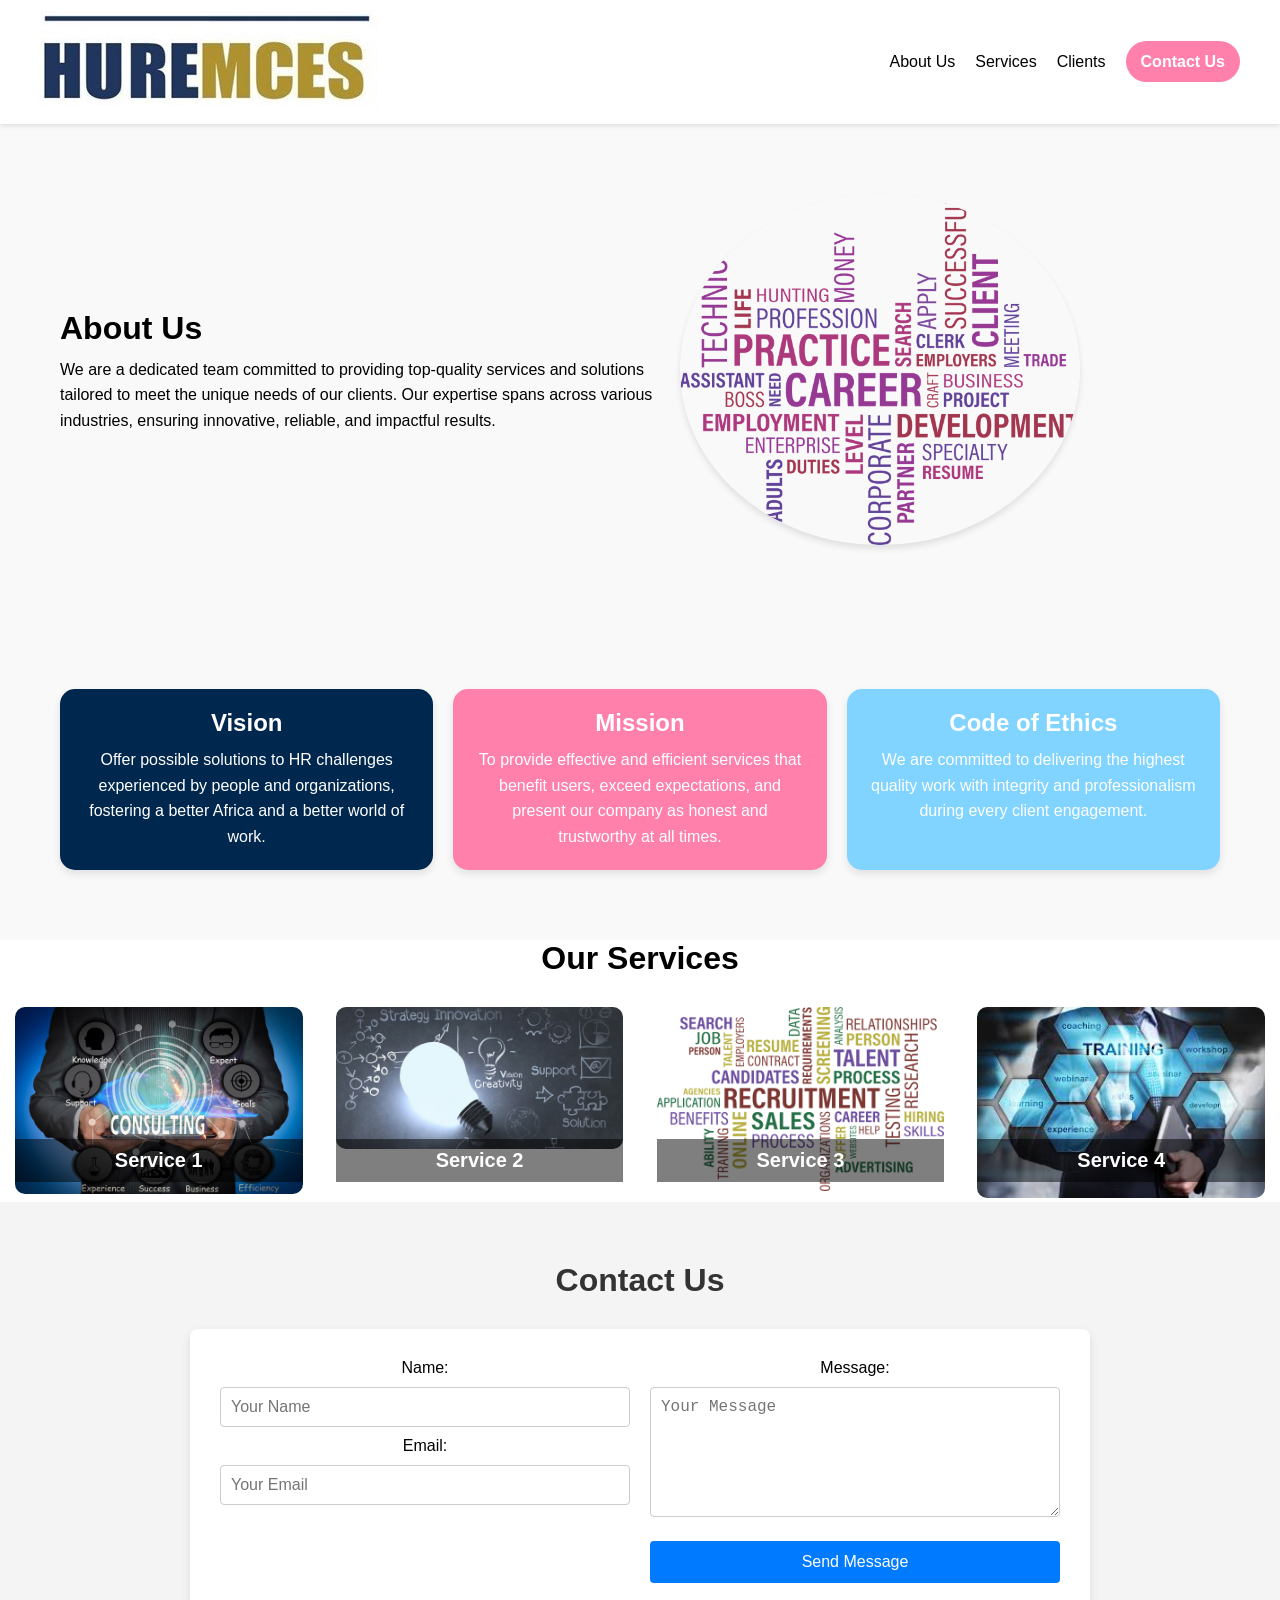
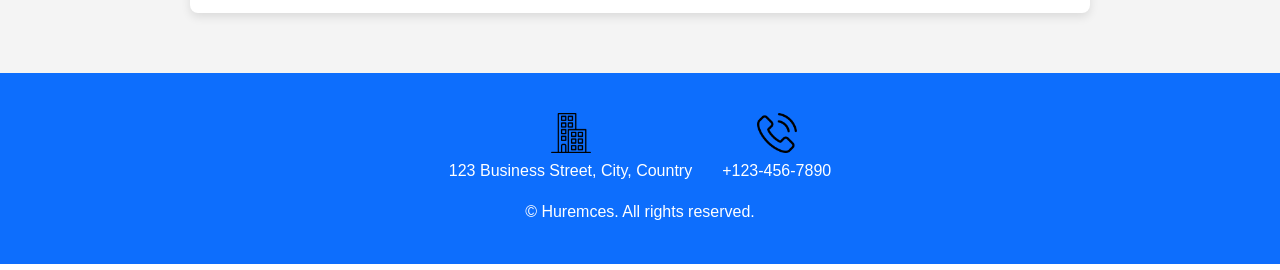
==== home.html @ 9d6f7f12 "initial commit" ====
<!DOCTYPE html>
<html lang="en">

<head>
	<meta charset="UTF-8">
	<meta name="viewport" content="width=device-width, initial-scale=1.0">
	<title>Responsive Navbar</title>
	<link rel="stylesheet" href="styles.css">
</head>

<body>
	<!-- Navigation Bar -->
	<nav class="navbar">
	<div class="navbar-container">
		<!-- Logo -->
		<img src="./assets/logo.jpg" alt="Company Logo"/>

		<!-- Hamburger Menu for Mobile -->
		<button class="hamburger" aria-label="Toggle Menu">
		<span></span>
		<span></span>
		<span></span>
		</button>

		<!-- Navigation Links -->
		<ul class="nav-links">
		<li><a href="#about">About Us</a></li>
		<li><a href="#services">Services</a></li>
		<li><a href="#clients">Clients</a></li>
		<li><a href="#contact-us" id="contact-btn" class="contact-btn">Contact Us</a></li>
		</ul>
	</div>
	</nav>

	<!-- Placeholder for Content -->
	<main>
	<section id="about" class="about-section">
		<div class="container">
			<div class="about-row">
				<!-- Left Column: Title and Description -->
				<div class="about-text">
				<h2>About Us</h2>
				<p>
					We are a dedicated team committed to providing top-quality services and solutions tailored to meet the
					unique needs of our clients. Our expertise spans across various industries, ensuring innovative, reliable,
					and impactful results.
				</p>
				</div>

				<!-- Right Column: Image -->
				<div class="about-image">
					<img src="assets/career-1342235_1280.png" alt="About Us" class="rounded-image">
				</div>
			</div>
		</div>
	</section>

	<section id="core-values" class="core-values-section">
		<div class="container">
			<div class="core-values-row">
				<!-- Vision Column -->
				<div class="core-value vision">
					<h3>Vision</h3>
					<p class="core-values-text">
						Offer possible solutions to HR challenges experienced by people and organizations, fostering a better Africa and a better world of work.
					</p>
				</div>

				<!-- Mission Column -->
				<div class="core-value mission">
				<h3>Mission</h3>
					<p class="core-values-text">
						To provide effective and efficient services that benefit users, exceed expectations, and present our company as honest and trustworthy at all times.
					</p>
				</div>

				<!-- Code of Ethics Column -->
				<div class="core-value ethics">
					<h3>Code of Ethics</h3>
					<p class="core-values-text">
						We are committed to delivering the highest quality work with integrity and professionalism during every client engagement.
					</p>
				</div>
			</div>
		</div>
	</section>

	<section id="services" class="services-section">
		<h1 class="services-header">Our Services</h1>
		<div class="services-list">
			<div class="service">
			<div class="service-image">
				<img src="assets/businessman-4661727_1280.jpg" alt="Service 1">
				<div class="service-text">
				<h3>Service 1</h3>
				</div>
			</div>
			</div>
			<div class="service">
			<div class="service-image">
				<img src="assets/science-1182713_1280.jpg" alt="Service 2">
				<div class="service-text">
				<h3>Service 2</h3>
				</div>
			</div>
			</div>
			<div class="service">
			<div class="service-image">
				<img src="assets/word-cloud-1758159_1280.png" alt="Service 3">
				<div class="service-text">
				<h3>Service 3</h3>
				</div>
			</div>
			</div>
			<div class="service">
			<div class="service-image">
				<img src="assets/management_training.jpg" alt="Service 4">
				<div class="service-text">
				<h3>Service 4</h3>
				</div>
			</div>
			</div>
		</div>
	</section>



	<section id="contact-us" class="contact-us-section">
		<div class="container">
			<h2 class="contact-header">Contact Us</h2>
			<div class="contact-form">
			<form action="#" method="post">
				<div class="form-row">
				<div class="form-column">
					<label for="name">Name:</label>
					<input type="text" id="name" name="name" placeholder="Your Name" required>

					<label for="email">Email:</label>
					<input type="email" id="email" name="email" placeholder="Your Email" required>
				</div>

				<div class="form-column">
					<label for="message">Message:</label>
					<textarea id="message" name="message" rows="6" placeholder="Your Message" required></textarea>

					<button type="submit" class="submit-button">Send Message</button>
				</div>
				</div>
			</form>
			</div>
		</div>
	</section>

	</main>

	<footer class="footer">
		<div class="container">
			<div class="footer-icons">
				<div class="footer-icon">
					<img src="assets/building.png" alt="Building Icon">
					<p class="footer-text">123 Business Street, City, Country</p>
				</div>
				<div class="footer-icon">
					<img src="assets/phone-call.png" alt="Telephone Icon">
					<p class="footer-text">+123-456-7890</p>
				</div>
			</div>
			<p>&copy; <span id="current-year"></span> Huremces. All rights reserved.</p>
		</div>
	</footer>

	<script src="script.js"></script>
</body>

</html>
---- styles.css ----
/* General Reset */
* {
  margin: 0;
  padding: 0;
  box-sizing: border-box;
}

body {
  font-family: Arial, sans-serif;
}

a {
  text-decoration: none;
  color: inherit;
}

/* Navbar Styles */
.navbar {
  background-color: white;
  color: black;
  padding: 10px 20px;
  position: sticky;
  top: 0;
  z-index: 1000;
  box-shadow: 0 2px 5px rgba(0, 0, 0, 0.1);
}

.navbar-container {
  display: flex;
  justify-content: space-between;
  align-items: center;
  max-width: 1200px;
  margin: 0 auto;
}

.logo {
  font-size: 1.5rem;
  font-weight: bold;
  color: black;
}

/* Hamburger Menu */
.hamburger {
  display: none;
  flex-direction: column;
  justify-content: center;
  gap: 5px;
  background: none;
  border: none;
  cursor: pointer;
}

.hamburger span {
  display: block;
  width: 25px;
  height: 3px;
  background-color: black;
  transition: transform 0.3s;
}

/* Navigation Links */
.nav-links {
  display: flex;
  gap: 20px;
  list-style: none;
}

.nav-links a {
  font-size: 1rem;
  color: black;
  transition: color 0.3s;
}

.nav-links a:hover {
  color: #ff80ab;
}

/* Contact Us Button */
.contact-btn {
  background-color: #ff80ab;
  color: white;
  padding: 12px 15px;
  border-radius: 25px;
  font-weight: bold;
  transition: background-color 0.3s, color 0.3s;
}

#contact-btn {
	color: white;
}

.contact-btn:hover {
  background-color: #ff4d88;
}

/* Mobile Styles */
@media screen and (max-width: 768px) {
  .hamburger {
    display: flex;
  }

  .nav-links {
    flex-direction: column;
    align-items: flex-start;
    background-color: white;
    position: absolute;
    top: 60px;
    right: 0;
    width: 100%;
    height: 0;
    overflow: hidden;
    transition: height 0.3s;
  }

  .nav-links a {
    padding: 10px;
    display: block;
    color: black;
  }

  .nav-links.open {
    height: auto;
    padding-bottom: 10px;
  }
}

/* General Styles */


.container {
  max-width: 1200px;
  margin: 0 auto;
  padding: 20px;
}

h2 {
  font-size: 2rem;
  margin-bottom: 10px;
  color: black;
}

p {
  font-size: 1rem;
  line-height: 1.6;
  color: black;
}

.core-values-text {
	color: white;
}
/* About Section Styles */
.about-section {
  padding: 50px 20px;
  background-color: #f9f9f9;
}

.about-row {
  display: flex;
  flex-wrap: wrap;
  gap: 20px;
  align-items: center;
}

/* Left Column */
.about-text {
  flex: 1;
  max-width: 600px;
}

/* Right Column: Image */
.about-image {
  flex: 1;
  max-width: 400px;
}

.rounded-image {
  width: 100%;
  height: auto;
  border-radius: 50%;
  object-fit: cover;
  box-shadow: 0 4px 6px rgba(0, 0, 0, 0.1);
}

/* Responsive Design */
@media screen and (max-width: 768px) {
  .about-row {
    flex-direction: column;
    text-align: center;
  }

  .about-text, .about-image {
    max-width: 100%;
  }
}

/* Core Values Section */
.core-values-section {
  padding: 50px 20px;
  background-color: #f9f9f9;
}

.core-values-row {
  display: flex;
  flex-wrap: wrap;
  gap: 20px;
  justify-content: space-between;
  align-items: stretch;
}

/* Individual Column Styling */
.core-value {
  flex: 1;
  padding: 20px;
  border-radius: 15px;
  color: white;
  text-align: center;
  transition: transform 0.3s, box-shadow 0.3s;
  box-shadow: 0 4px 8px rgba(0, 0, 0, 0.1);
}

/* Column Hover Effect */
.core-value:hover {
  transform: translateY(-10px);
  box-shadow: 0 8px 16px rgba(0, 0, 0, 0.2);
}

/* Color Themes */
.vision {
  background-color: #00274d; /* Dark Blue */
}

.mission {
  background-color: #ff80ab; /* Pink Hue */
}

.ethics {
  background-color: #80d4ff; /* Light Blue */
}

/* Headings and Paragraphs */
.core-value h3 {
  font-size: 1.5rem;
  margin-bottom: 10px;
}

.core-value p {
  font-size: 1rem;
  line-height: 1.6;
}

/* Responsive Design */
@media screen and (max-width: 768px) {
  .core-values-row {
    flex-direction: column;
  }
}

.services-section {
	margin: 0px 15px;
}

/* Services Header */
.services-header {
  text-align: center;
  font-weight: bold;
  font-size: 2rem; /* Adjust the size as needed */
  margin-bottom: 30px; /* Adds space between header and the list of services */
}

/* Services Section */
.services-list {
  display: flex;
  justify-content: space-between;
  flex-wrap: wrap;
  gap: 20px;
}

/* Individual Service */
.service {
  flex: 1;
  min-width: 200px; /* Adjust to control the minimum width of each service box */
  max-width: 23%; /* Ensure the service boxes fit evenly within the container */
  position: relative;
}

.service-image img {
  width: 100%;
  height: auto;
  border-radius: 10px;
  object-fit: cover;
}

.service-text {
  position: absolute;
  bottom: 20px;
  left: 0;
  right: 0;
  padding: 10px;
  text-align: center;
  background-color: rgba(0, 0, 0, 0.5); /* Semi-transparent background for text */
  color: white;
}

.service-text h3 {
  font-size: 1.25rem; /* Adjust size as needed */
  margin: 0;
}

/* Responsive Design */
@media screen and (max-width: 768px) {
  .services-list {
    flex-direction: column;
    align-items: center;
  }

  .service {
    max-width: 100%;
  }
}

/* Contact Us Section */
/* Contact Us Section */
.contact-us-section {
  padding: 40px 20px;
  background-color: #f4f4f4;
  text-align: center;
}

.contact-header {
  font-weight: bold;
  font-size: 2rem;
  margin-bottom: 30px;
  color: #333;
}

/* Contact Form Layout */
.contact-form {
  max-width: 900px;
  margin: 0 auto;
  background-color: #fff;
  padding: 30px;
  border-radius: 8px;
  box-shadow: 0 4px 10px rgba(0, 0, 0, 0.1);
}

.form-row {
  display: flex;
  justify-content: space-between;
  gap: 20px;
}

.form-column {
  flex: 1;
  min-width: 200px;
}

/* Input and Textarea Styling */
input[type="text"],
input[type="email"],
textarea {
  width: 100%;
  padding: 10px;
  margin: 10px 0;
  border: 1px solid #ccc;
  border-radius: 4px;
  font-size: 1rem;
}

textarea {
  resize: vertical;
}

input[type="text"]:focus,
input[type="email"]:focus,
textarea:focus {
  border-color: #007bff;
  outline: none;
}

/* Submit Button Styling */
.submit-button {
  width: 100%;
  padding: 12px;
  background-color: #007bff;
  color: white;
  border: none;
  border-radius: 4px;
  font-size: 1rem;
  cursor: pointer;
  margin-top: 10px;
}

.submit-button:hover {
  background-color: #0056b3;
}

/* Responsive Design */
@media (max-width: 768px) {
  .form-row {
    flex-direction: column;
    gap: 20px;
  }
}

/* Footer Section */
.footer {
  padding: 20px 0;
  background-color: #0d6efd; /* Light blue hue */
  text-align: center;
  color: white;
}

.footer-icons {
  display: flex;
  justify-content: center;
  gap: 30px;
  margin-bottom: 15px;
}

.footer-icon {
  display: flex;
  flex-direction: column;
  align-items: center;
}

.footer-icon img {
  width: 40px;
  height: 40px;
  margin-bottom: 5px;
}

.footer-icon p {
  font-size: 1rem;
  margin: 0;
}

footer p {
  font-size: 1rem;
  color: white ;
}

/* Responsive Design */
@media screen and (max-width: 768px) {
  .footer-icons {
    flex-direction: column;
    align-items: center;
  }
}
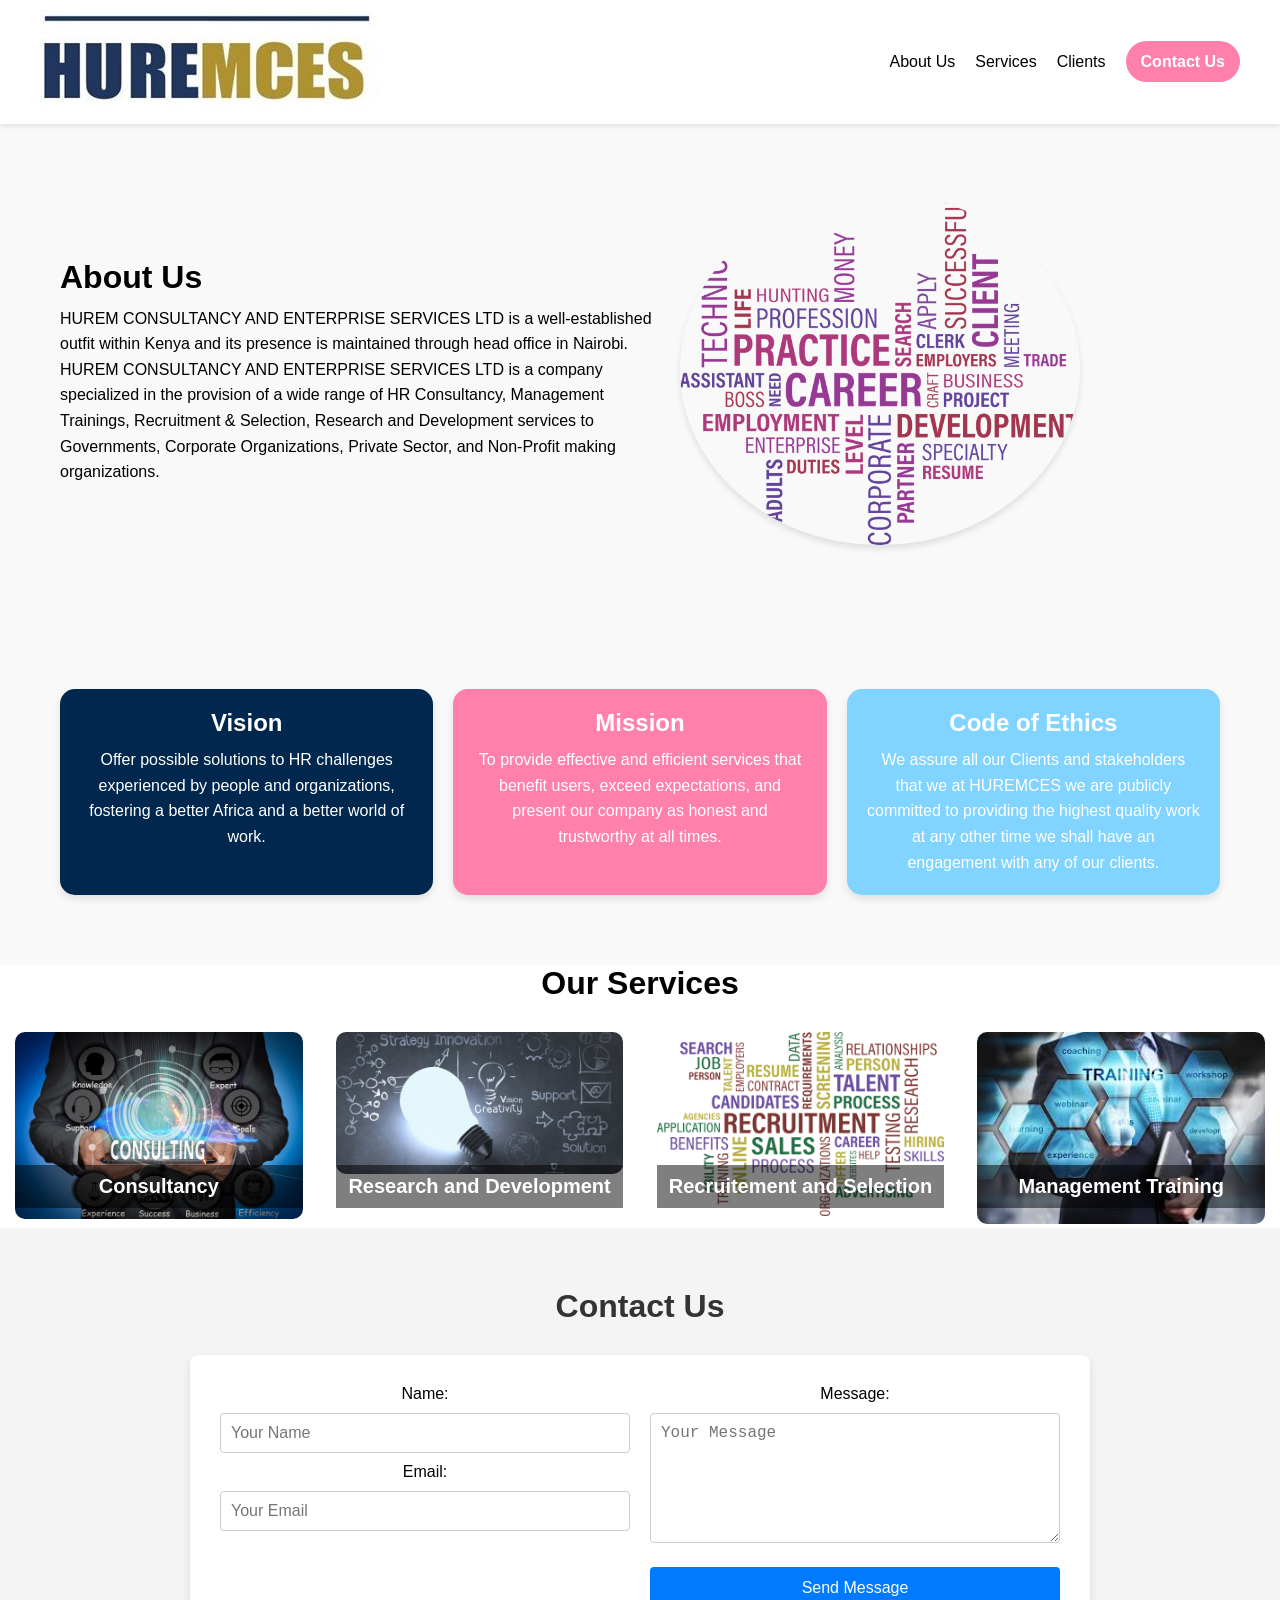
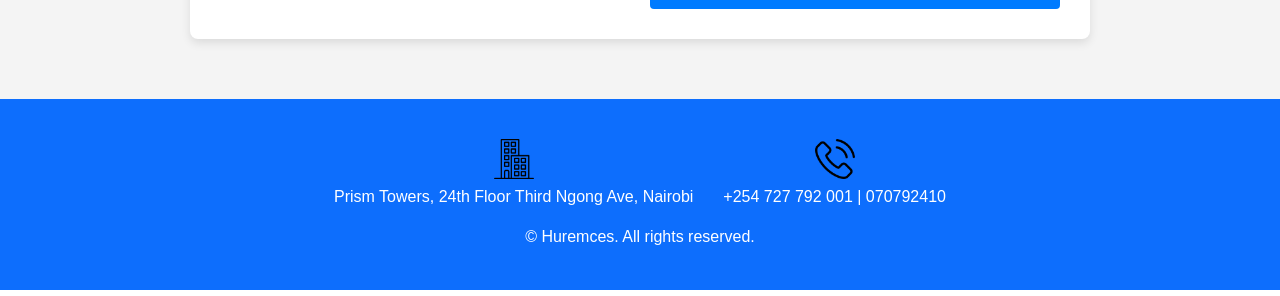
==== commit be8090f5: "Updated text" ====
--- a/home.html
+++ b/home.html
@@ -41,9 +41,11 @@
 				<div class="about-text">
 				<h2>About Us</h2>
 				<p>
-					We are a dedicated team committed to providing top-quality services and solutions tailored to meet the
-					unique needs of our clients. Our expertise spans across various industries, ensuring innovative, reliable,
-					and impactful results.
+					HUREM CONSULTANCY AND ENTERPRISE SERVICES LTD is a well-established outfit within Kenya
+					and its presence is maintained through head office in Nairobi. HUREM CONSULTANCY AND
+					ENTERPRISE SERVICES LTD is a company specialized in the provision of a wide range of HR
+					Consultancy, Management Trainings, Recruitment & Selection, Research and Development services
+					to Governments, Corporate Organizations, Private Sector, and Non-Profit making organizations.
 				</p>
 				</div>
 
@@ -78,8 +80,7 @@
 				<div class="core-value ethics">
 					<h3>Code of Ethics</h3>
 					<p class="core-values-text">
-						We are committed to delivering the highest quality work with integrity and professionalism during every client engagement.
-					</p>
+We assure all our Clients and stakeholders that we at HUREMCES we are publicly committed to providing the highest quality work at any other time we shall have an engagement with any of our clients.					</p>
 				</div>
 			</div>
 		</div>
@@ -90,33 +91,33 @@
 		<div class="services-list">
 			<div class="service">
 			<div class="service-image">
-				<img src="assets/businessman-4661727_1280.jpg" alt="Service 1">
+				<img src="assets/businessman-4661727_1280.jpg" alt="consultancy">
 				<div class="service-text">
-				<h3>Service 1</h3>
+				<h3>Consultancy</h3>
 				</div>
 			</div>
 			</div>
 			<div class="service">
 			<div class="service-image">
-				<img src="assets/science-1182713_1280.jpg" alt="Service 2">
+				<img src="assets/science-1182713_1280.jpg" alt="research_and_development">
 				<div class="service-text">
-				<h3>Service 2</h3>
+				<h3>Research and Development</h3>
 				</div>
 			</div>
 			</div>
 			<div class="service">
 			<div class="service-image">
-				<img src="assets/word-cloud-1758159_1280.png" alt="Service 3">
+				<img src="assets/word-cloud-1758159_1280.png" alt="recruitement_and_selection">
 				<div class="service-text">
-				<h3>Service 3</h3>
+				<h3>Recruitement and Selection</h3>
 				</div>
 			</div>
 			</div>
 			<div class="service">
 			<div class="service-image">
-				<img src="assets/management_training.jpg" alt="Service 4">
+				<img src="assets/management_training.jpg" alt="management_training">
 				<div class="service-text">
-				<h3>Service 4</h3>
+				<h3>Management Training</h3>
 				</div>
 			</div>
 			</div>
@@ -158,11 +159,11 @@
 			<div class="footer-icons">
 				<div class="footer-icon">
 					<img src="assets/building.png" alt="Building Icon">
-					<p class="footer-text">123 Business Street, City, Country</p>
+					<p class="footer-text">Prism Towers, 24th Floor Third Ngong Ave, Nairobi</p>
 				</div>
 				<div class="footer-icon">
 					<img src="assets/phone-call.png" alt="Telephone Icon">
-					<p class="footer-text">+123-456-7890</p>
+					<p class="footer-text">+254 727 792 001 | 070792410</p>
 				</div>
 			</div>
 			<p>&copy; <span id="current-year"></span> Huremces. All rights reserved.</p>
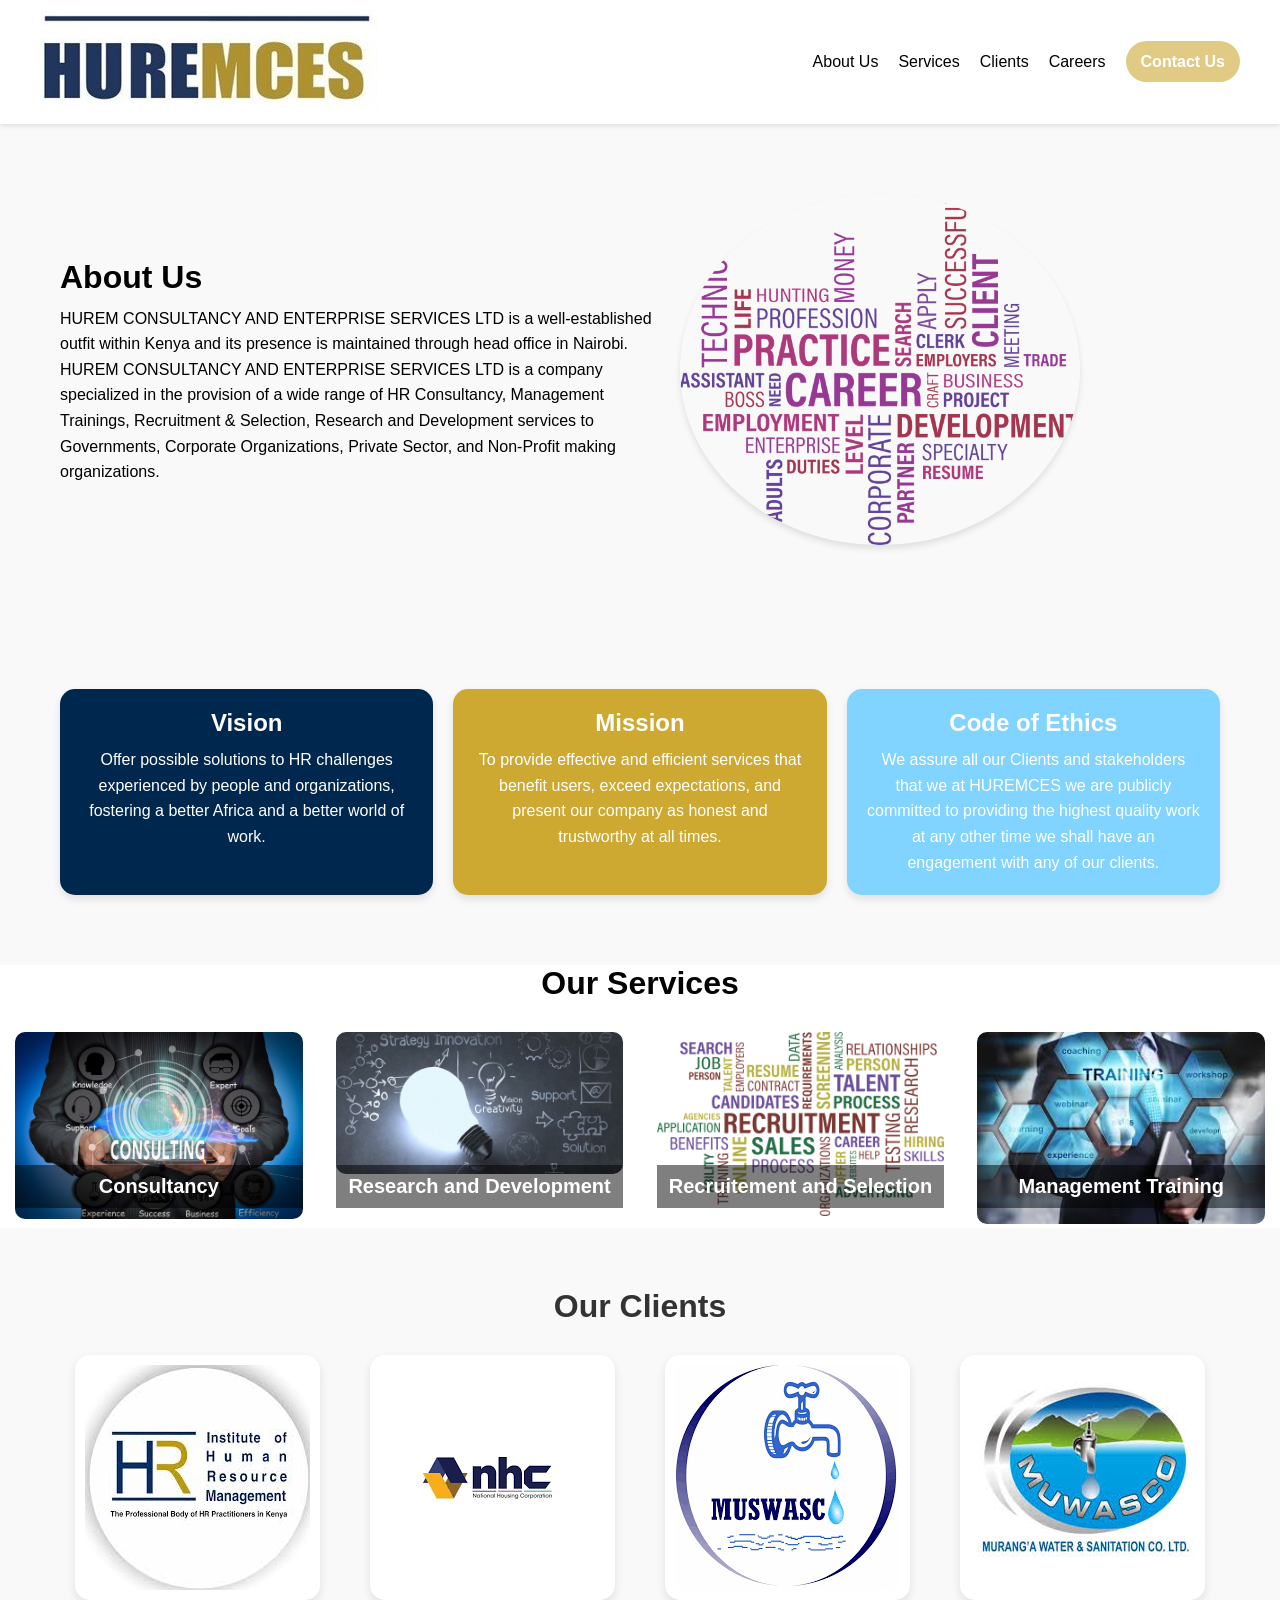
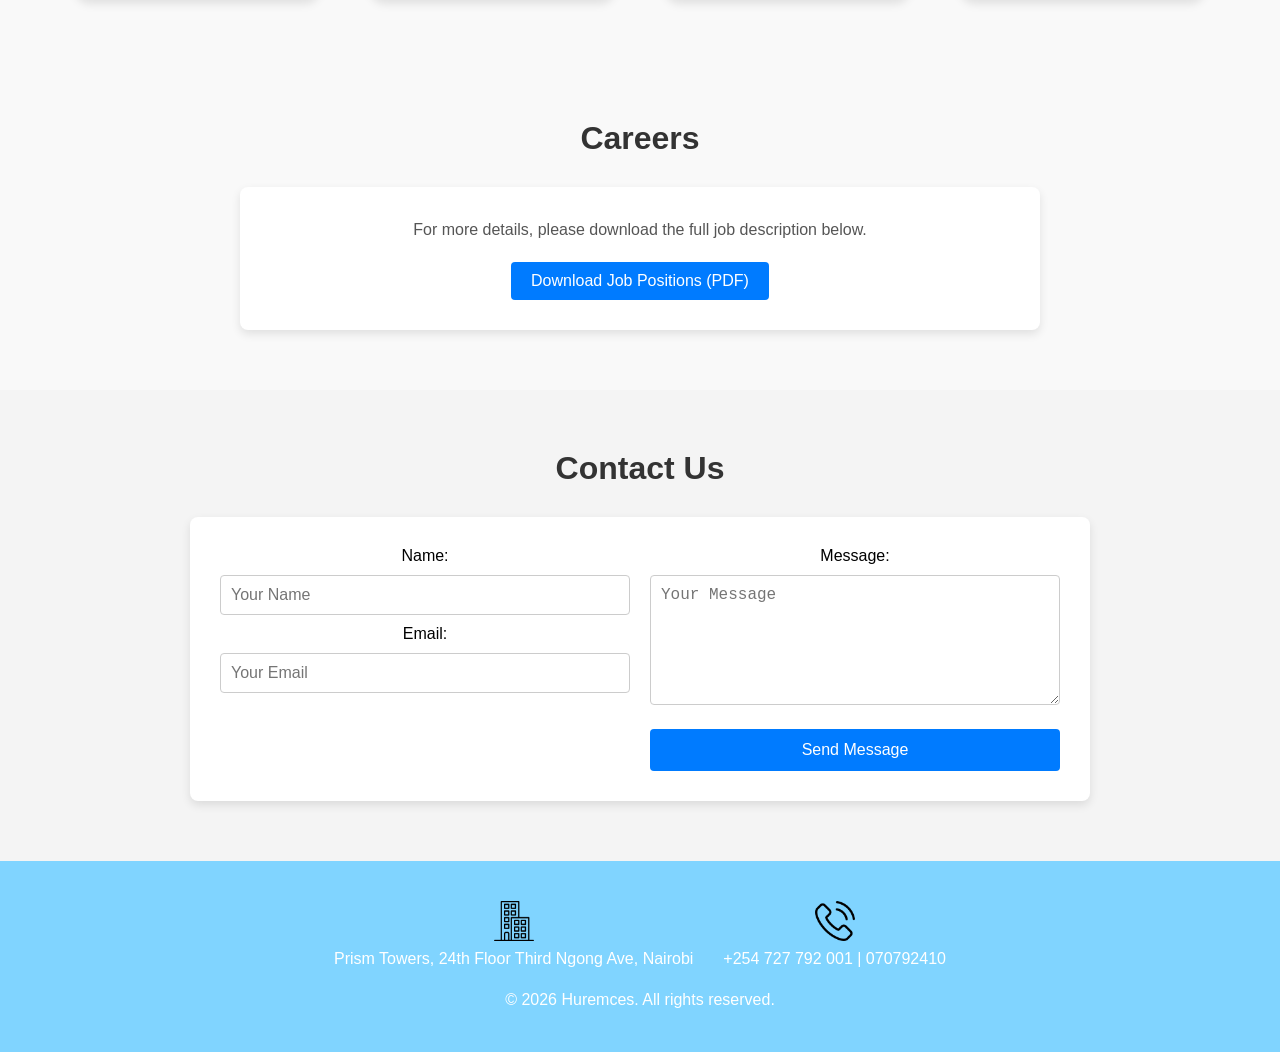
==== commit 52f5c5ce: "page updates" ====
--- a/home.html
+++ b/home.html
@@ -11,25 +11,26 @@
 <body>
 	<!-- Navigation Bar -->
 	<nav class="navbar">
-	<div class="navbar-container">
-		<!-- Logo -->
-		<img src="./assets/logo.jpg" alt="Company Logo"/>
-
-		<!-- Hamburger Menu for Mobile -->
-		<button class="hamburger" aria-label="Toggle Menu">
-		<span></span>
-		<span></span>
-		<span></span>
-		</button>
-
-		<!-- Navigation Links -->
-		<ul class="nav-links">
-		<li><a href="#about">About Us</a></li>
-		<li><a href="#services">Services</a></li>
-		<li><a href="#clients">Clients</a></li>
-		<li><a href="#contact-us" id="contact-btn" class="contact-btn">Contact Us</a></li>
-		</ul>
-	</div>
+		<div class="navbar-container">
+			<!-- Logo -->
+			<img src="./assets/logo.jpg" alt="Company Logo"/>
+
+			<!-- Hamburger Menu for Mobile -->
+			<button class="hamburger" aria-label="Toggle Menu">
+				<span></span>
+				<span></span>
+				<span></span>
+			</button>
+
+			<!-- Navigation Links -->
+			<ul class="nav-links">
+				<li><a href="#about">About Us</a></li>
+				<li><a href="#services">Services</a></li>
+				<li><a href="#clients">Clients</a></li>
+				<li><a href="#careers">Careers</a></li>
+				<li><a href="#contact-us" id="contact-btn" class="contact-btn">Contact Us</a></li>
+			</ul>
+		</div>
 	</nav>
 
 	<!-- Placeholder for Content -->
@@ -80,7 +81,7 @@
 				<div class="core-value ethics">
 					<h3>Code of Ethics</h3>
 					<p class="core-values-text">
-We assure all our Clients and stakeholders that we at HUREMCES we are publicly committed to providing the highest quality work at any other time we shall have an engagement with any of our clients.					</p>
+					We assure all our Clients and stakeholders that we at HUREMCES we are publicly committed to providing the highest quality work at any other time we shall have an engagement with any of our clients.					</p>
 				</div>
 			</div>
 		</div>
@@ -124,7 +125,39 @@
 		</div>
 	</section>
 
-
+	<section id="clients" class="clients-section">
+		<div class="container">
+		<h2 class="clients-header">Our Clients</h2>
+			<div class="clients-grid">
+				<div class="client">
+					<img src="assets/ihrm.jpg" alt="institute_of_human_resource">
+				</div>
+				<div class="client">
+					<img src="assets/housing.png" alt="national_housing">
+				</div>
+				<div class="client">
+					<img src="assets/muranga_south_water.png" alt="muranga_south_water">
+				</div>
+				<div class="client">
+					<img src="assets/muranga_water.jpg" alt="muranga_water">
+				</div>
+			</div>
+		</div>
+	</section>
+
+	<section id="careers" class="careers-section">
+		<div class="container">
+			<h2 class="careers-header">Careers</h2>
+			<div class="job-advertisement">
+				<p>
+					For more details, please download the full job description below.
+				</p>
+				<a href="assets/JOB_ADVERTS.pdf" class="download-link" download>
+					Download Job Positions (PDF)
+				</a>
+			</div>
+		</div>
+	</section>
 
 	<section id="contact-us" class="contact-us-section">
 		<div class="container">
@@ -143,7 +176,6 @@
 				<div class="form-column">
 					<label for="message">Message:</label>
 					<textarea id="message" name="message" rows="6" placeholder="Your Message" required></textarea>
-
 					<button type="submit" class="submit-button">Send Message</button>
 				</div>
 				</div>
@@ -171,6 +203,7 @@
 	</footer>
 
 	<script src="script.js"></script>
+
 </body>
 
 </html>
--- a/styles.css
+++ b/styles.css
@@ -72,12 +72,12 @@
 }
 
 .nav-links a:hover {
-  color: #ff80ab;
+  color:  #d2b246;
 }
 
 /* Contact Us Button */
 .contact-btn {
-  background-color: #ff80ab;
+  background-color:  #e1cb84;
   color: white;
   padding: 12px 15px;
   border-radius: 25px;
@@ -90,7 +90,7 @@
 }
 
 .contact-btn:hover {
-  background-color: #ff4d88;
+  background-color:  #cda932;
 }
 
 /* Mobile Styles */
@@ -230,7 +230,7 @@
 }
 
 .mission {
-  background-color: #ff80ab; /* Pink Hue */
+  background-color: #cda932; /* Pink Hue */
 }
 
 .ethics {
@@ -402,10 +402,116 @@
   }
 }
 
+/* Careers Section */
+.careers-section {
+  padding: 40px 20px;
+  background-color: #f9f9f9;
+  text-align: center;
+}
+
+.careers-header {
+  font-size: 2rem;
+  font-weight: bold;
+  margin-bottom: 30px;
+  color: #333;
+}
+
+.job-advertisement {
+  background-color: #fff;
+  padding: 30px;
+  border-radius: 8px;
+  box-shadow: 0 4px 10px rgba(0, 0, 0, 0.1);
+  text-align: center;
+  max-width: 800px;
+  margin: 0 auto;
+}
+
+.job-advertisement h3 {
+  font-size: 1.5rem;
+  color: #007bff;
+  margin-bottom: 15px;
+}
+
+.job-advertisement p {
+  font-size: 1rem;
+  line-height: 1.6;
+  color: #555;
+}
+
+.job-advertisement ul {
+  margin: 10px 0;
+  padding-left: 20px;
+}
+
+.job-advertisement ul li {
+  margin: 5px 0;
+}
+
+.download-link {
+  display: inline-block;
+  margin-top: 20px;
+  padding: 10px 20px;
+  background-color: #007bff;
+  color: white;
+  text-decoration: none;
+  border-radius: 4px;
+  font-size: 1rem;
+}
+
+.download-link:hover {
+  background-color: #0056b3;
+}
+
+/* Clients Section */
+.clients-section {
+  padding: 40px 20px;
+  background-color: #f9f9f9;
+  text-align: center;
+}
+
+.clients-header {
+  font-size: 2rem;
+  font-weight: bold;
+  margin-bottom: 30px;
+  color: #333;
+}
+
+/* Grid for Clients */
+.clients-grid {
+  display: grid;
+  grid-template-columns: repeat(4, 1fr);
+  gap: 20px;
+  align-items: center;
+  justify-items: center;
+}
+
+/* Individual Client Cards */
+.client {
+  background-color: #fff;
+  border-radius: 15px;
+  padding: 10px;
+  box-shadow: 0 4px 10px rgba(0, 0, 0, 0.1);
+  transition: transform 0.3s ease, box-shadow 0.3s ease;
+}
+
+.client:hover {
+  transform: translateY(-5px);
+  box-shadow: 0 6px 15px rgba(0, 0, 0, 0.2);
+}
+
+.client img {
+  max-height: 250px;
+  width: auto;
+  border-radius: 10px;
+  display: block;
+  margin: 0 auto;
+}
+
+
 /* Footer Section */
 .footer {
   padding: 20px 0;
-  background-color: #0d6efd; /* Light blue hue */
+  background-color: #80d4ff; /* Light blue hue */
   text-align: center;
   color: white;
 }
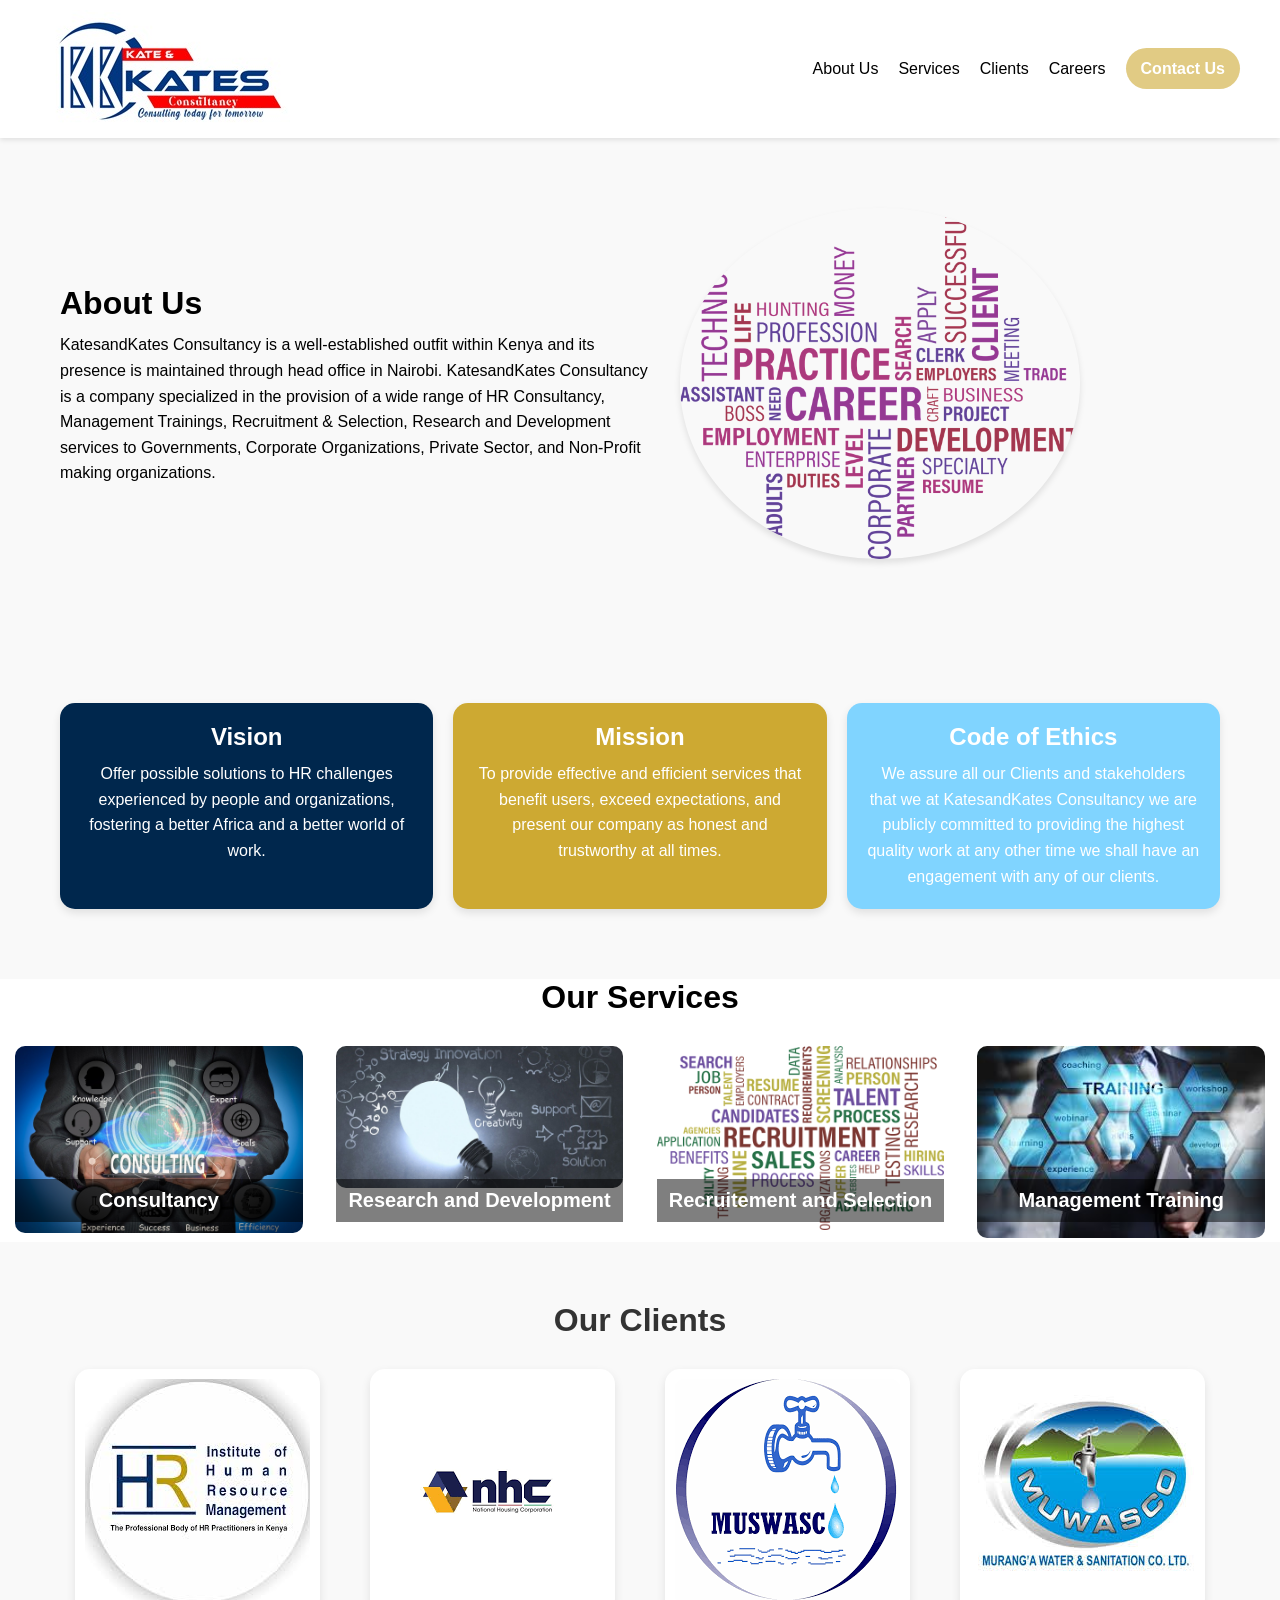
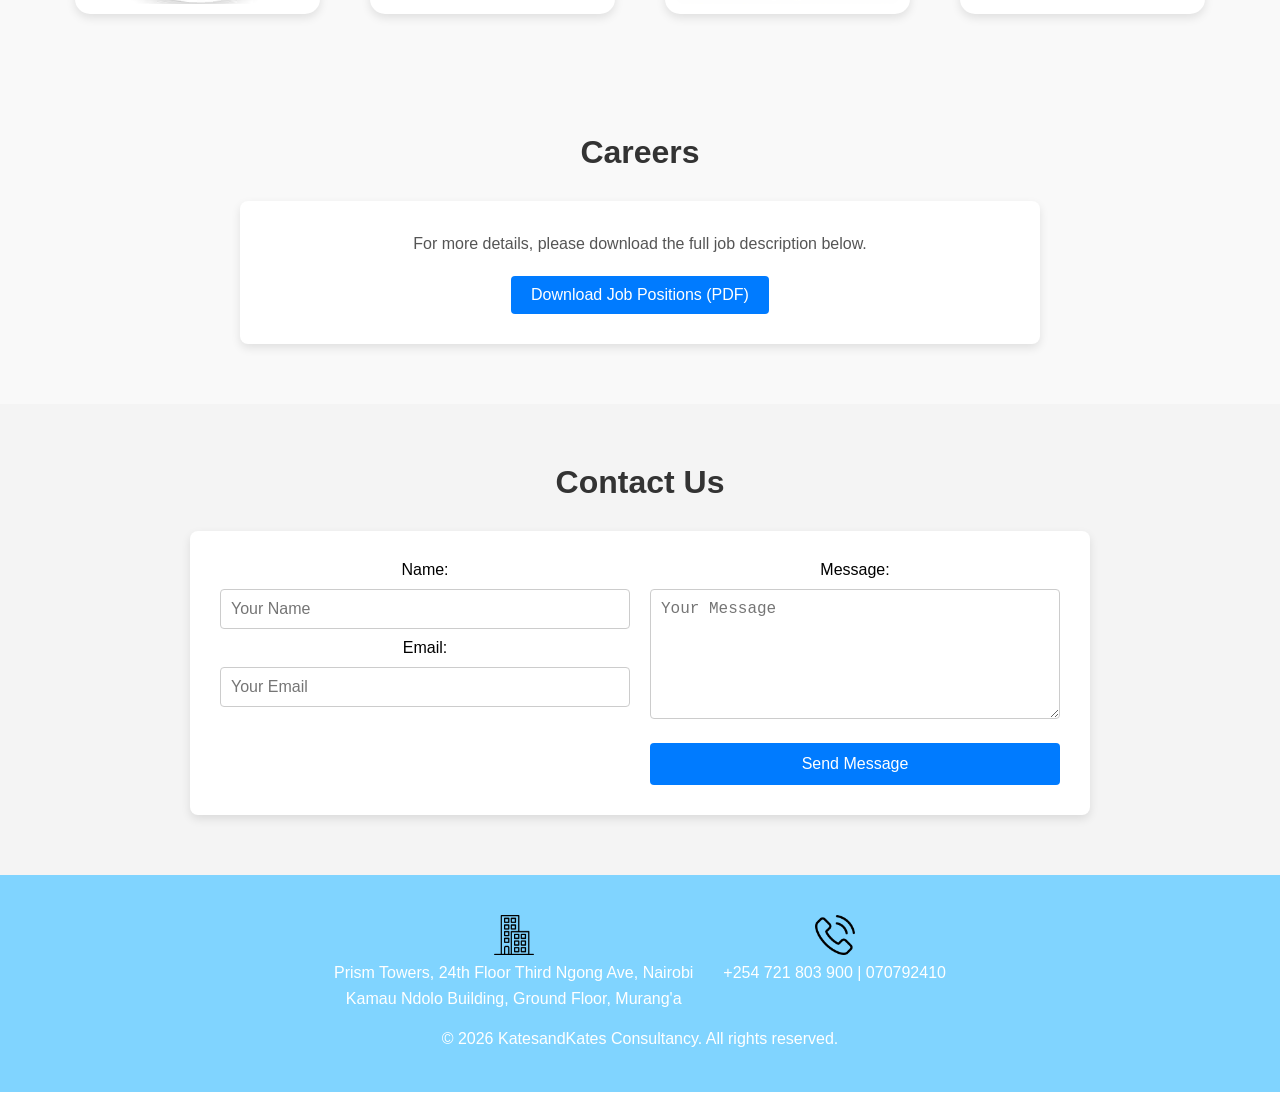
==== commit 7a20a8c8: "site updates" ====
--- a/home.html
+++ b/home.html
@@ -4,8 +4,9 @@
 <head>
 	<meta charset="UTF-8">
 	<meta name="viewport" content="width=device-width, initial-scale=1.0">
-	<title>Responsive Navbar</title>
-	<link rel="stylesheet" href="styles.css">
+	<title>KatesandKatesConsultancy</title>
+	<link rel="icon" type="image/x-icon" href="/assets/katesandkatesconsultancy.ico">
+	<link rel="stylesheet" href="./styles.css">
 </head>
 
 <body>
@@ -13,7 +14,7 @@
 	<nav class="navbar">
 		<div class="navbar-container">
 			<!-- Logo -->
-			<img src="./assets/logo.jpg" alt="Company Logo"/>
+			<img src="./assets/katesandkatesconsultancy.jpg" alt="Company Logo"/>
 
 			<!-- Hamburger Menu for Mobile -->
 			<button class="hamburger" aria-label="Toggle Menu">
@@ -42,9 +43,8 @@
 				<div class="about-text">
 				<h2>About Us</h2>
 				<p>
-					HUREM CONSULTANCY AND ENTERPRISE SERVICES LTD is a well-established outfit within Kenya
-					and its presence is maintained through head office in Nairobi. HUREM CONSULTANCY AND
-					ENTERPRISE SERVICES LTD is a company specialized in the provision of a wide range of HR
+					KatesandKates Consultancy is a well-established outfit within Kenya
+					and its presence is maintained through head office in Nairobi. KatesandKates Consultancy is a company specialized in the provision of a wide range of HR
 					Consultancy, Management Trainings, Recruitment & Selection, Research and Development services
 					to Governments, Corporate Organizations, Private Sector, and Non-Profit making organizations.
 				</p>
@@ -81,7 +81,7 @@
 				<div class="core-value ethics">
 					<h3>Code of Ethics</h3>
 					<p class="core-values-text">
-					We assure all our Clients and stakeholders that we at HUREMCES we are publicly committed to providing the highest quality work at any other time we shall have an engagement with any of our clients.					</p>
+					We assure all our Clients and stakeholders that we at KatesandKates Consultancy we are publicly committed to providing the highest quality work at any other time we shall have an engagement with any of our clients.					</p>
 				</div>
 			</div>
 		</div>
@@ -191,14 +191,18 @@
 			<div class="footer-icons">
 				<div class="footer-icon">
 					<img src="assets/building.png" alt="Building Icon">
-					<p class="footer-text">Prism Towers, 24th Floor Third Ngong Ave, Nairobi</p>
+					<div>
+						<p class="footer-text">Prism Towers, 24th Floor Third Ngong Ave, Nairobi</p>
+						<p class="footer-text">Kamau Ndolo Building, Ground Floor, Murang'a</p>
+					</div>
+
 				</div>
 				<div class="footer-icon">
 					<img src="assets/phone-call.png" alt="Telephone Icon">
-					<p class="footer-text">+254 727 792 001 | 070792410</p>
-				</div>
-			</div>
-			<p>&copy; <span id="current-year"></span> Huremces. All rights reserved.</p>
+					<p class="footer-text">+254 721 803 900 | 070792410</p>
+				</div>
+			</div>
+			<p>&copy; <span id="current-year"></span> KatesandKates Consultancy. All rights reserved.</p>
 		</div>
 	</footer>
 
